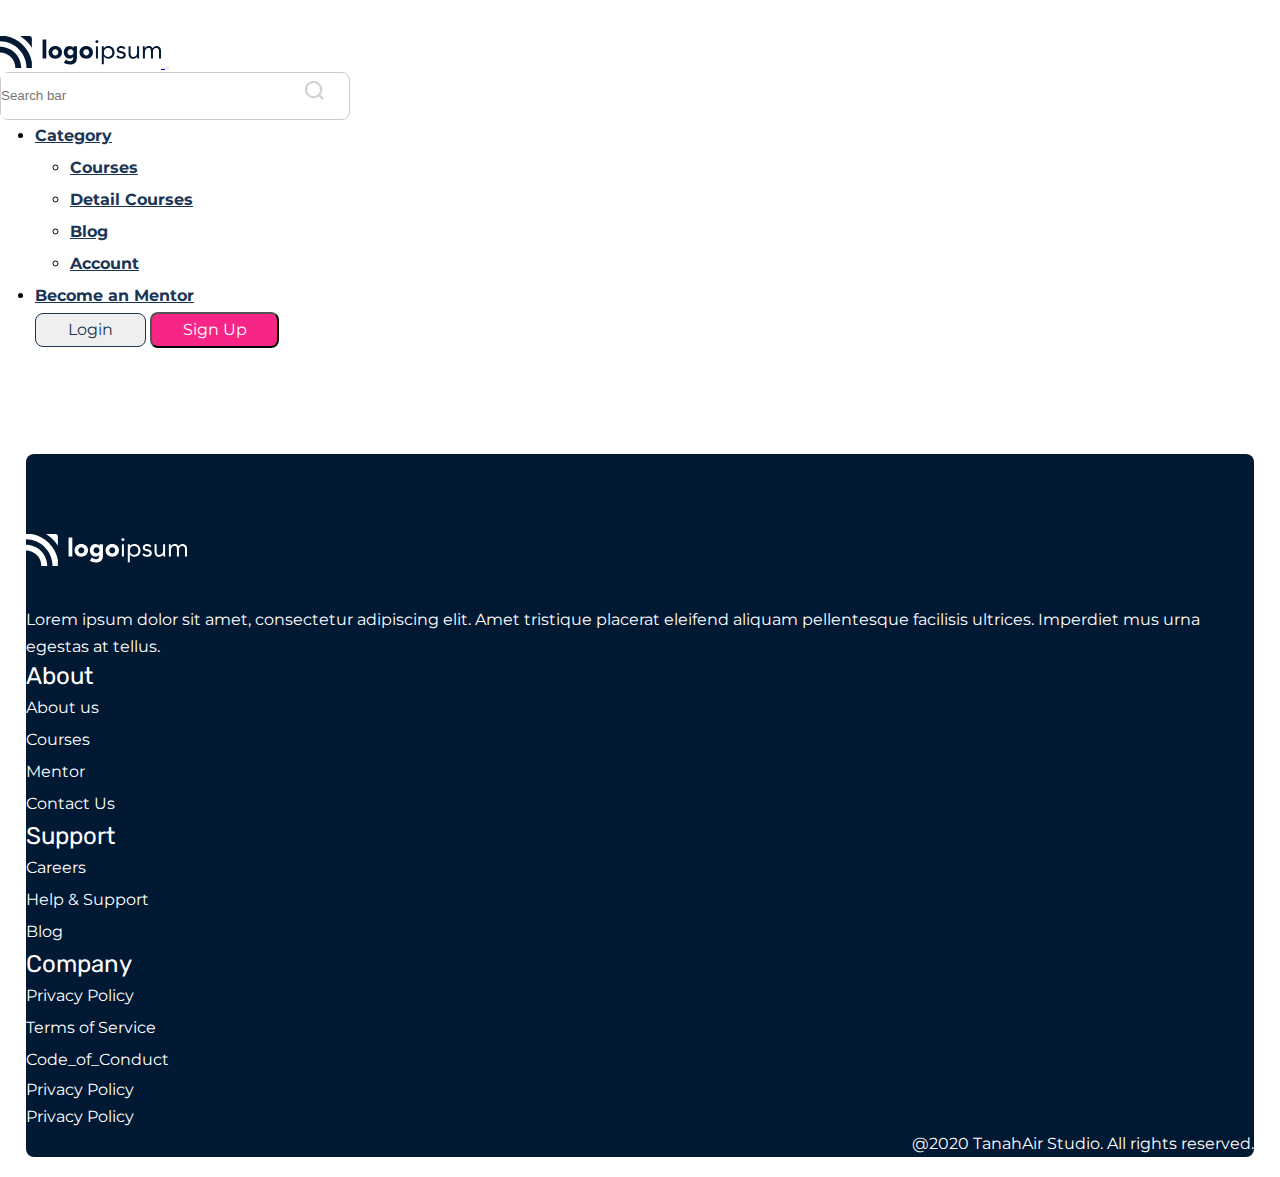
==== pages/account.html @ 5a8a62f0 "qushildi" ====
<!DOCTYPE html>
<html lang="en">
  <head>
    <meta charset="UTF-8" />
    <meta http-equiv="X-UA-Compatible" content="IE=edge" />
    <meta name="viewport" content="width=device-width, initial-scale=1.0" />
    <title>Courses</title>
    <link rel="stylesheet" href="../sass/main.css" />
    <link rel="preconnect" href="https://fonts.googleapis.com" />
    <link rel="preconnect" href="https://fonts.gstatic.com" crossorigin />
    <link
      href="https://fonts.googleapis.com/css2?family=Rubik:wght@300;400;500;600;700;800;900&display=swap"
      rel="stylesheet"
    />

    <link rel="preconnect" href="https://fonts.googleapis.com" />
    <link rel="preconnect" href="https://fonts.gstatic.com" crossorigin />
    <link
      href="https://fonts.googleapis.com/css2?family=Montserrat:wght@100;200;300;400;500;600;700;800;900&family=Poppins:wght@100;200;300;400;500;600;700;800;900&family=Rubik:wght@300;400;500;600;700;800;900&display=swap"
      rel="stylesheet"
    />

    <link
      href="https://cdn.jsdelivr.net/npm/bootstrap@5.0.2/dist/css/bootstrap.min.css"
      rel="stylesheet"
      integrity="sha384-EVSTQN3/azprG1Anm3QDgpJLIm9Nao0Yz1ztcQTwFspd3yD65VohhpuuCOmLASjC"
      crossorigin="anonymous"
    />
  </head>
  <body>
    <header class="header fixed-top">
      <nav class="navbar navbar-expand-lg navbar-light bg-light nav">
        <div class="container">
          <a class="navbar-brand" href="../index.html">
            <img src="../images/Logo.svg" alt="" />
          </a>
          <button
            class="navbar-toggler"
            type="button"
            data-bs-toggle="collapse"
            data-bs-target="#navbarSupportedContent"
            aria-controls="navbarSupportedContent"
            aria-expanded="false"
            aria-label="Toggle navigation"
          >
            <span class="navbar-toggler-icon"></span>
          </button>

          <div class="collapse navbar-collapse" id="navbarSupportedContent">
            <form class="d-flex">
              <input
                class="form-input"
                type="text"
                placeholder="Search bar"
                aria-label="Search"
              />
              <img src="../images/Search.png" alt="" />
            </form>

            <ul class="navbar-nav mb-lg-0">
              <li class="nav-item active dropdown">
                <a
                  class="nav-link dropdown-toggle"
                  href="#"
                  id="navbarDropdown"
                  role="button"
                  data-bs-toggle="dropdown"
                  aria-expanded="false"
                >
                  Category
                </a>
                <ul class="dropdown-menu" aria-labelledby="navbarDropdown">
                  <li>
                    <a class="dropdown-item" href="./courses.html">Courses</a>
                  </li>
                  <li>
                    <a class="dropdown-item" href="./detailCourses.html"
                      >Detail Courses</a
                    >
                  </li>
                  <li>
                    <a class="dropdown-item" href="./blog.html">Blog</a>
                  </li>
                  <li>
                    <a class="dropdown-item" href="./account.html">Account</a>
                  </li>
                </ul>
              </li>
              <li class="nav-item">
                <a class="nav-link" aria-current="page" href="./courses.html"
                  >Become an Mentor</a
                >
              </li>
              <button class="btn btn-outline login-btn mx-2" type="submit">
                Login
              </button>
              <button class="btn btn-outline sign-btn" type="submit">
                Sign Up
              </button>
            </ul>
          </div>
        </div>
      </nav>
    </header>

    <div class="bg-footer__top">
      <footer class="bg-footer">
        <div class="container">
          <div class="row">
            <div class="col-12 col-md-6 bg-footer__logo">
              <img src="../images/Logo (1).svg" alt="" />
              <p>
                Lorem ipsum dolor sit amet, consectetur adipiscing elit. Amet
                tristique placerat eleifend aliquam pellentesque facilisis
                ultrices. Imperdiet mus urna egestas at tellus.
              </p>
            </div>
            <div class="col-12 col-md-2 bg-footer__ul">
              <ul>
                <li class="pb-3">
                  <a class="bg-footer__1" href="../index.html">About</a>
                </li>
                <li><a href="./detailCourses.html">About us</a></li>
                <li><a href="./courses.html">Courses</a></li>
                <li><a href="./blog.html">Mentor</a></li>
                <li><a href="./account.html">Contact Us</a></li>
              </ul>
            </div>
            <div class="col-12 col-md-2 bg-footer__ul">
              <ul>
                <li class="pb-3">
                  <a class="bg-footer__1" href="../index.html">Support</a>
                </li>
                <li><a href="../index.html">Careers</a></li>
                <li><a href="../index.html">Help & Support</a></li>
                <li><a href="./blog.html">Blog</a></li>
              </ul>
            </div>
            <div class="col-12 col-md-2 bg-footer__ul">
              <ul>
                <li class="pb-3">
                  <a class="bg-footer__1" href="../index.html">Company</a>
                </li>
                <li><a href="../index.html">Privacy Policy</a></li>
                <li><a href="../index.html">Terms of Service</a></li>
                <li><a href="../index.html">Code_of_Conduct</a></li>
              </ul>
            </div>
            <div class="row my-5">
              <div class="col-12 col-md-3 footer-bg__text">Privacy Policy</div>
              <div class="col-12 col-md-3 footer-bg__text">Privacy Policy</div>
              <div class="col-12 col-md-6 footer-bg__text footer-bg__20">
                @2020 TanahAir Studio. All rights reserved.
              </div>
            </div>
          </div>
        </div>
      </footer>
    </div>
    <script
      src="https://cdn.jsdelivr.net/npm/@popperjs/core@2.9.2/dist/umd/popper.min.js"
      integrity="sha384-IQsoLXl5PILFhosVNubq5LC7Qb9DXgDA9i+tQ8Zj3iwWAwPtgFTxbJ8NT4GN1R8p"
      crossorigin="anonymous"
    ></script>
    <script
      src="https://cdn.jsdelivr.net/npm/bootstrap@5.0.2/dist/js/bootstrap.min.js"
      integrity="sha384-cVKIPhGWiC2Al4u+LWgxfKTRIcfu0JTxR+EQDz/bgldoEyl4H0zUF0QKbrJ0EcQF"
      crossorigin="anonymous"
    ></script>
  </body>
</html>
---- sass/main.css ----
* {
  padding: 0;
  margin: 0;
  box-sizing: border-box;
}

html,
body {
  font-family: "Rubik", sans-serif;
  font-family: "Montserrat", sans-serif;
}

header .nav {
  padding: 36px 0 36px 0;
  background: #ffffff !important;
}
header .nav form {
  align-items: center;
  justify-content: center;
  width: 350px;
  height: 48px;
  border: 1px solid #cccccc;
  border-radius: 8px;
  background: #ffffff;
}
header .nav form .form-input {
  width: 300px;
  height: 45px;
  border: none;
  outline: none;
}
header .nav form img {
  width: 19px;
  height: 19px;
}
header .nav ul {
  padding: 0 0 0 35px;
}
header .nav ul li a {
  font-family: "Montserrat";
  font-style: normal;
  font-weight: 700;
  font-size: 16px;
  line-height: 32px;
  color: #1c3554;
}
header .nav ul li a:hover {
  color: #021934;
}
header .nav ul .login-btn {
  width: 111px;
  border: 1px solid #1c3554;
  border-radius: 8px;
  font-family: "Montserrat";
  font-size: 16px;
  line-height: 32px;
  color: #1c3554;
}
header .nav ul .sign-btn {
  width: 129px;
  background: #f72585;
  border-radius: 8px;
  font-family: "Montserrat";
  font-size: 16px;
  line-height: 32px;
  color: #ffffff;
}

.bg-footer__top {
  padding: 70px 0 20px 0;
}
.bg-footer__top .bg-footer {
  padding: 80px 0 0 0;
  max-width: 96%;
  background: #021934;
  border-radius: 8px;
  margin: 0 auto;
}
.bg-footer__top .bg-footer .bg-footer__logo p {
  padding: 36px 0 0 0;
  font-family: "Montserrat";
  font-style: normal;
  font-weight: 400;
  font-size: 16px;
  line-height: 27px;
  color: #ffffff;
}
.bg-footer__top .bg-footer .bg-footer__ul ul {
  list-style-type: none;
}
.bg-footer__top .bg-footer .bg-footer__ul ul li a {
  text-decoration: none;
  font-family: "Montserrat";
  font-size: 16px;
  line-height: 32px;
  color: #ffffff;
}
.bg-footer__top .bg-footer .bg-footer__ul ul li .bg-footer__1 {
  font-family: "Rubik";
  font-style: normal;
  font-weight: 400;
  font-size: 24px;
  line-height: 32px;
  color: #ffffff;
}
.bg-footer__top .bg-footer .footer-bg__text {
  font-family: "Montserrat";
  font-style: normal;
  font-weight: 400;
  font-size: 16px;
  line-height: 27px;
  color: #ffffff;
}
.bg-footer__top .bg-footer .footer-bg__20 {
  text-align: end;
}

.bg-section {
  max-width: 96%;
  margin: 0px 40px;
  background: #021934;
  border-radius: 8px;
}
.bg-section .header-texts .header-text h1 {
  padding: 88px 0 0 0;
  font-family: "Rubik";
  font-style: normal;
  font-weight: 700;
  font-size: 64px;
  line-height: 88px;
  color: #ffffff;
}
.bg-section .header-texts .header-text p {
  padding: 24px 0 0 0;
  font-family: "Montserrat";
  font-style: normal;
  font-weight: 400;
  font-size: 16px;
  line-height: 27px;
  color: #ffffff;
}
.bg-section .header-texts .header-text form {
  padding: 66px 0 0 0;
  align-items: center;
  height: 80px;
  width: 510px;
  border: 1px solid #ffffff;
  padding: 0 0 0 16px;
  border-radius: 8px;
  background-color: #ffffff;
}
.bg-section .header-texts .header-text form img {
  width: 19px;
  height: 19px;
}
.bg-section .header-texts .header-text form input {
  width: 343px;
  height: 75px;
  border: none;
  outline: none;
  padding: 0 0 0 10px;
}
.bg-section .header-texts .header-text form button {
  width: 121px;
  height: 56px;
  background: #f72585;
  border-radius: 8px;
  font-family: "Montserrat";
  font-size: 16px;
  line-height: 32px;
  color: #ffffff;
}
.bg-section .header-texts .header-text .icons {
  max-width: 100%;
  padding: 56px 0 88px 0;
}
.bg-section .header-texts .header-text .icons .clock {
  padding: 0 19px 0 0;
  font-family: "Rubik";
  font-style: normal;
  font-weight: 700;
  font-size: 16px;
  line-height: 24px;
  color: #ffffff;
  align-items: center;
}
.bg-section .header-texts .header-text .icons .user {
  padding: 0 20px 0 0;
  font-family: "Rubik";
  font-style: normal;
  font-weight: 700;
  font-size: 16px;
  line-height: 24px;
  color: #ffffff;
}
.bg-section .header-texts .header-text .icons .video {
  font-family: "Rubik";
  font-style: normal;
  font-weight: 700;
  font-size: 16px;
  line-height: 24px;
  color: #ffffff;
}
.bg-section .header-texts .header-img .header-div_1 {
  position: absolute;
}
.bg-section .header-texts .header-img .header-img_1 {
  width: 670px;
  margin-left: -136px;
}
.bg-section .header-texts .header-img .header-div_2 {
  position: absolute;
}
.bg-section .header-texts .header-img .header-img_2 {
  max-width: 100%;
  margin-top: -585px;
}
.bg-section .header-texts .header-img .header-div_3 {
  position: absolute;
}
.bg-section .header-texts .header-img .header-img_3 {
  max-width: 100%;
  margin-left: 71px;
  margin-top: -972px;
}
.bg-section .header-texts .header-img .header-div_4 {
  position: absolute;
}
.bg-section .header-texts .header-img .header-img_4 {
  max-width: 100%;
  margin-left: 442px;
  margin-top: -504px;
}
.bg-section .header-texts .header-img .header-div_5 {
  position: absolute;
}
.bg-section .header-texts .header-img .header-img_5 {
  max-width: 100%;
  margin-left: 47px;
  margin-top: -204px;
}
.bg-section .header-texts .header-img .header-div_6 {
  position: absolute;
}
.bg-section .header-texts .header-img .header-img_6 {
  max-width: 100%;
  margin-left: 315px;
  margin-top: -61px;
}

.bg-card {
  padding: 88px 0 0 0;
}
.bg-card h1 {
  padding: 0 0 56px 0;
  text-align: center;
  font-family: "Rubik";
  font-style: normal;
  font-weight: 700;
  font-size: 48px;
  line-height: 64px;
  color: #1c3554;
}
.bg-card .btn-all {
  padding: 0 0 32px 0;
  text-align: center;
}
.bg-card .btn-all .btn-all-1 {
  font-family: "Montserrat";
  font-size: 16px;
  line-height: 32px;
  width: 167px;
  height: 48px;
  color: #ffffff;
  background: #f72585;
  border-radius: 8px;
}
.bg-card .btn-all .btn-all-2 {
  font-family: "Montserrat";
  font-size: 16px;
  line-height: 32px;
  width: 167px;
  height: 48px;
  color: #222;
}
.bg-card .btn-all .btn-all-2:hover {
  color: #ffffff;
  background: #f72585;
  border-radius: 8px;
  transition: 2s;
}
.bg-card .cards {
  padding: 40px 0 0 0;
}
.bg-card .cards .card {
  width: 280px;
  margin-left: 2px;
  border: none;
  transition: 1.5s;
}
.bg-card .cards .card:hover {
  box-shadow: rgba(0, 0, 0, 0.15) 1.95px 1.95px 2.6px;
}
.bg-card .cards .card img {
  margin-top: 10px;
}
.bg-card .cards .card .btn-card {
  display: flex;
  justify-content: center;
}
.bg-card .cards .card .cards-title h6 {
  font-family: "Rubik";
  font-style: normal;
  font-weight: 500;
  font-size: 16px;
  line-height: 24px;
  color: #1c3554;
}
.bg-card .cards .card .cards-title b {
  font-family: "Montserrat";
  font-size: 12px;
  line-height: 24px;
  color: #f72585;
}
.bg-card .cards .card .cards-title .card-icons img {
  padding: 0 4px 0 0;
}
.bg-card .cards .card .cards-title .card-icons b {
  padding: 10px 0 0 10px;
  font-family: "Montserrat";
  font-size: 14px;
  line-height: 24px;
  color: #808080;
}
.bg-card .cards .card .cards-title .card-del del {
  font-family: "Montserrat";
  font-style: normal;
  font-weight: 400;
  font-size: 16px;
  line-height: 27px;
  color: #cccccc;
}
.bg-card .cards .card .cards-title .card-del h3 {
  font-family: "Rubik";
  font-style: normal;
  font-weight: 500;
  font-size: 24px;
  line-height: 32px;
  color: #1c3554;
  padding: 8px 0 0 8px;
}
.bg-card .btn-more {
  margin: 0 auto;
  width: 280px;
  background: #f72585;
  border-radius: 8px;
  font-family: "Montserrat";
  font-size: 16px;
  line-height: 32px;
  color: #ffffff;
}

.categories h1 {
  padding: 160px 0 56px 0;
  font-family: "Rubik";
  font-style: normal;
  font-weight: 700;
  font-size: 48px;
  line-height: 64px;
  color: #1c3554;
}
.categories .categories-top {
  padding: 0 16px 16px 0;
}
.categories .categories-top .categories-art {
  height: 350px;
  background: #000000;
  opacity: 0.5;
  border-radius: 8px;
  text-align: center;
  padding: 278px 0 0 0;
  font-family: "Rubik";
  font-style: normal;
  font-weight: 500;
  font-size: 24px;
  line-height: 32px;
  color: #ffffff;
}

.section-icons {
  padding: 150px 0 0 0;
}
.section-icons .section-img img {
  width: 100%;
}
.section-icons .section-icon__texts {
  padding: 10px 0 0 0;
}
.section-icons .section-icon__texts .section-icon__text {
  font-family: "Rubik";
  font-style: normal;
  font-weight: 700;
  font-size: 32px;
  line-height: 48px;
  color: #1c3554;
  text-transform: capitalize;
  text-align: center;
}
.section-icons .section-icon__texts .section-icon__p {
  font-family: "Rubik";
  font-style: normal;
  font-weight: 400;
  font-size: 24px;
  line-height: 32px;
  color: #1c3554;
  text-align: center;
}
.section-icons .section-img1 {
  padding: 10px 0 0 0;
}
.section-icons .section-img1 img {
  width: 100%;
}
.section-icons .section-icon__texts1 {
  padding: 17px 0 0 0;
}
.section-icons .section-icon__texts1 .section-icon__text1 {
  font-family: "Rubik";
  font-style: normal;
  font-weight: 700;
  font-size: 32px;
  line-height: 48px;
  color: #1c3554;
  text-transform: capitalize;
  text-align: center;
}
.section-icons .section-icon__texts1 .section-icon__p1 {
  padding: 1px 0 0 0;
  font-family: "Rubik";
  font-style: normal;
  font-weight: 400;
  font-size: 24px;
  line-height: 32px;
  color: #1c3554;
  text-align: center;
}
.section-icons .section-imgs {
  display: flex;
  justify-content: end;
}

.section-back .section-bg {
  height: 657px;
  background: #cccccc;
  border-radius: 8px;
}
.section-back .section-becom {
  padding: 0 0 0 56px;
}
.section-back .section-becom h1 {
  font-family: "Rubik";
  font-style: normal;
  font-weight: 700;
  font-size: 48px;
  line-height: 64px;
  color: #1c3554;
}
.section-back .section-becom p {
  font-family: "Rubik";
  font-style: normal;
  font-weight: 400;
  font-size: 16px;
  line-height: 27px;
  color: #808080;
}
.section-back .section-becom .section-btn {
  padding: 16px 40px;
  background: #f72585;
  border-radius: 8px;
  font-family: "Montserrat";
  font-size: 16px;
  line-height: 32px;
  color: #ffffff;
}

.corusel {
  padding: 160px 0 0 0;
}
.corusel .corusel-img {
  padding: 0 0 0 40px;
}
.corusel .corusel-img .corusel-acc {
  position: absolute;
  margin-top: -143px;
  margin-left: -30px;
}
.corusel .carousel-texts {
  padding: 70px 0 0 48px;
}
.corusel .carousel-texts .carousel-p {
  font-family: "Rubik";
  font-style: normal;
  font-weight: 400;
  font-size: 32px;
  line-height: 48px;
  color: #1c3554;
}
.corusel .carousel-texts h6 {
  font-family: "Rubik";
  font-style: normal;
  font-weight: 500;
  font-size: 24px;
  line-height: 32px;
  color: #1c3554;
}
.corusel .carousel-texts .carousel-p__little {
  font-family: "Montserrat";
  font-size: 14px;
  line-height: 24px;
  color: #808080;
}

.section-icons h1 {
  font-family: "Rubik";
  font-style: normal;
  font-weight: 700;
  font-size: 48px;
  line-height: 64px;
  color: #1c3554;
  text-align: center;
}
.section-icons .section-icons__grid {
  padding: 71px 0 0 0;
}

.section-bottom {
  padding: 100px 0 0 0;
}
.section-bottom h1 {
  padding: 0 0 46px 0;
  font-family: "Rubik";
  font-style: normal;
  font-weight: 700;
  font-size: 48px;
  line-height: 64px;
  color: #1c3554;
}
.section-bottom .section-bottom__img {
  width: 350px;
  border: none;
  margin-left: 20px;
}
.section-bottom .section-bottom__img:hover {
  transition: 1.5s;
  box-shadow: 10px 10px 10px 2px rgba(100, 100, 111, 0.2);
}
.section-bottom .section-bottom__img img {
  width: 94%;
  padding: 8px 0 0 0;
  margin: 0 auto;
}
.section-bottom .section-bottom__img .section-bottom__texts span {
  font-family: "Montserrat";
  font-style: normal;
  font-weight: 400;
  font-size: 14px;
  line-height: 24px;
  color: #808080;
}
.section-bottom .section-bottom__img .section-bottom__texts h5 {
  font-family: "Rubik";
  font-style: normal;
  font-weight: 700;
  font-size: 24px;
  line-height: 32px;
  color: #1c3554;
}
.section-bottom .section-bottom__img .section-bottom__texts p {
  font-family: "Montserrat";
  font-style: normal;
  font-weight: 400;
  font-size: 16px;
  line-height: 27px;
  color: #808080;
}
.section-bottom .section-bottom__img .section-bottom__texts a {
  font-family: "Montserrat";
  font-size: 16px;
  line-height: 32px;
  border: none;
  background: #ffffff;
  color: #f72585;
}

.section-home__page {
  padding: 100px 0 0 0;
}
.section-home__page .section-home {
  padding: 16px 0 0 0;
}
.section-home__page .section-home .section-home__p {
  padding: 15px 12px 0 0;
  font-family: "Montserrat";
  font-size: 16px;
  line-height: 32px;
  color: #808080;
}
.section-home__page .section-home .section-home__text {
  padding: 15px 0 0 12px;
  font-family: "Montserrat";
  font-size: 16px;
  line-height: 32px;
}

.section-programming h1 {
  font-family: "Rubik";
  font-style: normal;
  font-weight: 700;
  font-size: 64px;
  line-height: 88px;
  color: #1c3554;
}
.section-programming .section-home__texts {
  width: 712px;
  height: 54px;
  font-family: "Montserrat";
  font-style: normal;
  font-weight: 400;
  font-size: 16px;
  line-height: 27px;
  color: #808080;
}
.section-programming h6 {
  font-family: "Rubik";
  font-style: normal;
  font-weight: 700;
  font-size: 32px;
  line-height: 48px;
  color: #1c3554;
}
.section-programming .cards {
  padding: 40px 0 0 0;
}
.section-programming .cards .card {
  width: 280px;
  margin-left: 2px;
  border: none;
  transition: 1.5s;
}
.section-programming .cards .card:hover {
  box-shadow: rgba(0, 0, 0, 0.15) 1.95px 1.95px 2.6px;
}
.section-programming .cards .card img {
  margin-top: 10px;
}
.section-programming .cards .card .btn-card {
  display: flex;
  justify-content: center;
}
.section-programming .cards .card .cards-title h6 {
  font-family: "Rubik";
  font-style: normal;
  font-weight: 500;
  font-size: 16px;
  line-height: 24px;
  color: #1c3554;
}
.section-programming .cards .card .cards-title b {
  font-family: "Montserrat";
  font-size: 12px;
  line-height: 24px;
  color: #f72585;
}
.section-programming .cards .card .cards-title .card-icons img {
  padding: 0 4px 0 0;
}
.section-programming .cards .card .cards-title .card-icons b {
  padding: 10px 0 0 10px;
  font-family: "Montserrat";
  font-size: 14px;
  line-height: 24px;
  color: #808080;
}
.section-programming .cards .card .cards-title .card-del del {
  font-family: "Montserrat";
  font-style: normal;
  font-weight: 400;
  font-size: 16px;
  line-height: 27px;
  color: #cccccc;
}
.section-programming .cards .card .cards-title .card-del h3 {
  font-family: "Rubik";
  font-style: normal;
  font-weight: 500;
  font-size: 24px;
  line-height: 32px;
  color: #1c3554;
  padding: 8px 0 0 8px;
}

.section-top_programming .section-top__text h2 {
  font-family: "Rubik";
  font-style: normal;
  font-weight: 700;
  font-size: 48px;
  line-height: 64px;
  color: #1c3554;
}
.section-top_programming .section-top__text button {
  width: 258px;
  background: #f72585;
  border-radius: 8px;
  font-family: "Montserrat";
  font-style: normal;
  font-weight: 700;
  font-size: 16px;
  line-height: 32px;
  color: #ffffff;
}
.section-top_programming .categories-top {
  padding: 0 16px 16px 0;
}
.section-top_programming .categories-top .categories-art {
  height: 350px;
  background: #000000;
  opacity: 0.5;
  border-radius: 8px;
  text-align: center;
  padding: 278px 0 0 0;
  font-family: "Rubik";
  font-style: normal;
  font-weight: 500;
  font-size: 24px;
  line-height: 32px;
  color: #ffffff;
}

.bottom-carusels h1 {
  font-family: "Rubik";
  font-style: normal;
  font-weight: 700;
  font-size: 48px;
  line-height: 64px;
  color: #1c3554;
}
.bottom-carusels .bottom-section {
  padding: 16px 40px;
  background: #fff5f9;
  border-radius: 8px;
  font-family: "Montserrat";
  font-size: 16px;
  line-height: 32px;
  color: #f72585;
}
.bottom-carusels .bottom-section2 {
  width: 224px;
  height: 64px;
  background: #f72585;
  border-radius: 8px;
  font-family: "Montserrat";
  font-size: 16px;
  line-height: 32px;
  color: #ffffff;
}

.bottom-carusels__card .cards {
  padding: 40px 0 0 0;
}
.bottom-carusels__card .cards .class-carusel {
  font-family: "Rubik";
  font-style: normal;
  font-weight: 700;
  font-size: 24px;
  line-height: 32px;
  color: #1c3554;
}
.bottom-carusels__card .cards .label div img {
  margin-top: -1px;
}
.bottom-carusels__card .cards .label div b {
  padding: 2px 4px 0 4px;
  font-family: "Montserrat";
  font-size: 14px;
  line-height: 24px;
  color: #1c3554;
}
.bottom-carusels__card .cards .label div span {
  padding: 2px 0 0 0;
  font-family: "Montserrat";
  font-size: 14px;
  line-height: 24px;
  color: #808080;
}
.bottom-carusels__card .cards .card {
  width: 280px;
  margin-left: 2px;
  border: none;
  transition: 1.5s;
}
.bottom-carusels__card .cards .card:hover {
  box-shadow: rgba(0, 0, 0, 0.15) 1.95px 1.95px 2.6px;
}
.bottom-carusels__card .cards .card img {
  margin-top: 10px;
}
.bottom-carusels__card .cards .card .btn-card {
  display: flex;
  justify-content: center;
}
.bottom-carusels__card .cards .card .cards-title h6 {
  font-family: "Rubik";
  font-style: normal;
  font-weight: 500;
  font-size: 16px;
  line-height: 24px;
  color: #1c3554;
}
.bottom-carusels__card .cards .card .cards-title b {
  font-family: "Montserrat";
  font-size: 12px;
  line-height: 24px;
  color: #f72585;
}
.bottom-carusels__card .cards .card .cards-title .card-icons img {
  padding: 0 4px 0 0;
}
.bottom-carusels__card .cards .card .cards-title .card-icons b {
  padding: 10px 0 0 10px;
  font-family: "Montserrat";
  font-size: 14px;
  line-height: 24px;
  color: #808080;
}
.bottom-carusels__card .cards .card .cards-title .card-del del {
  font-family: "Montserrat";
  font-style: normal;
  font-weight: 400;
  font-size: 16px;
  line-height: 27px;
  color: #cccccc;
}
.bottom-carusels__card .cards .card .cards-title .card-del h3 {
  font-family: "Rubik";
  font-style: normal;
  font-weight: 500;
  font-size: 24px;
  line-height: 32px;
  color: #1c3554;
  padding: 8px 0 0 8px;
}/*# sourceMappingURL=main.css.map */
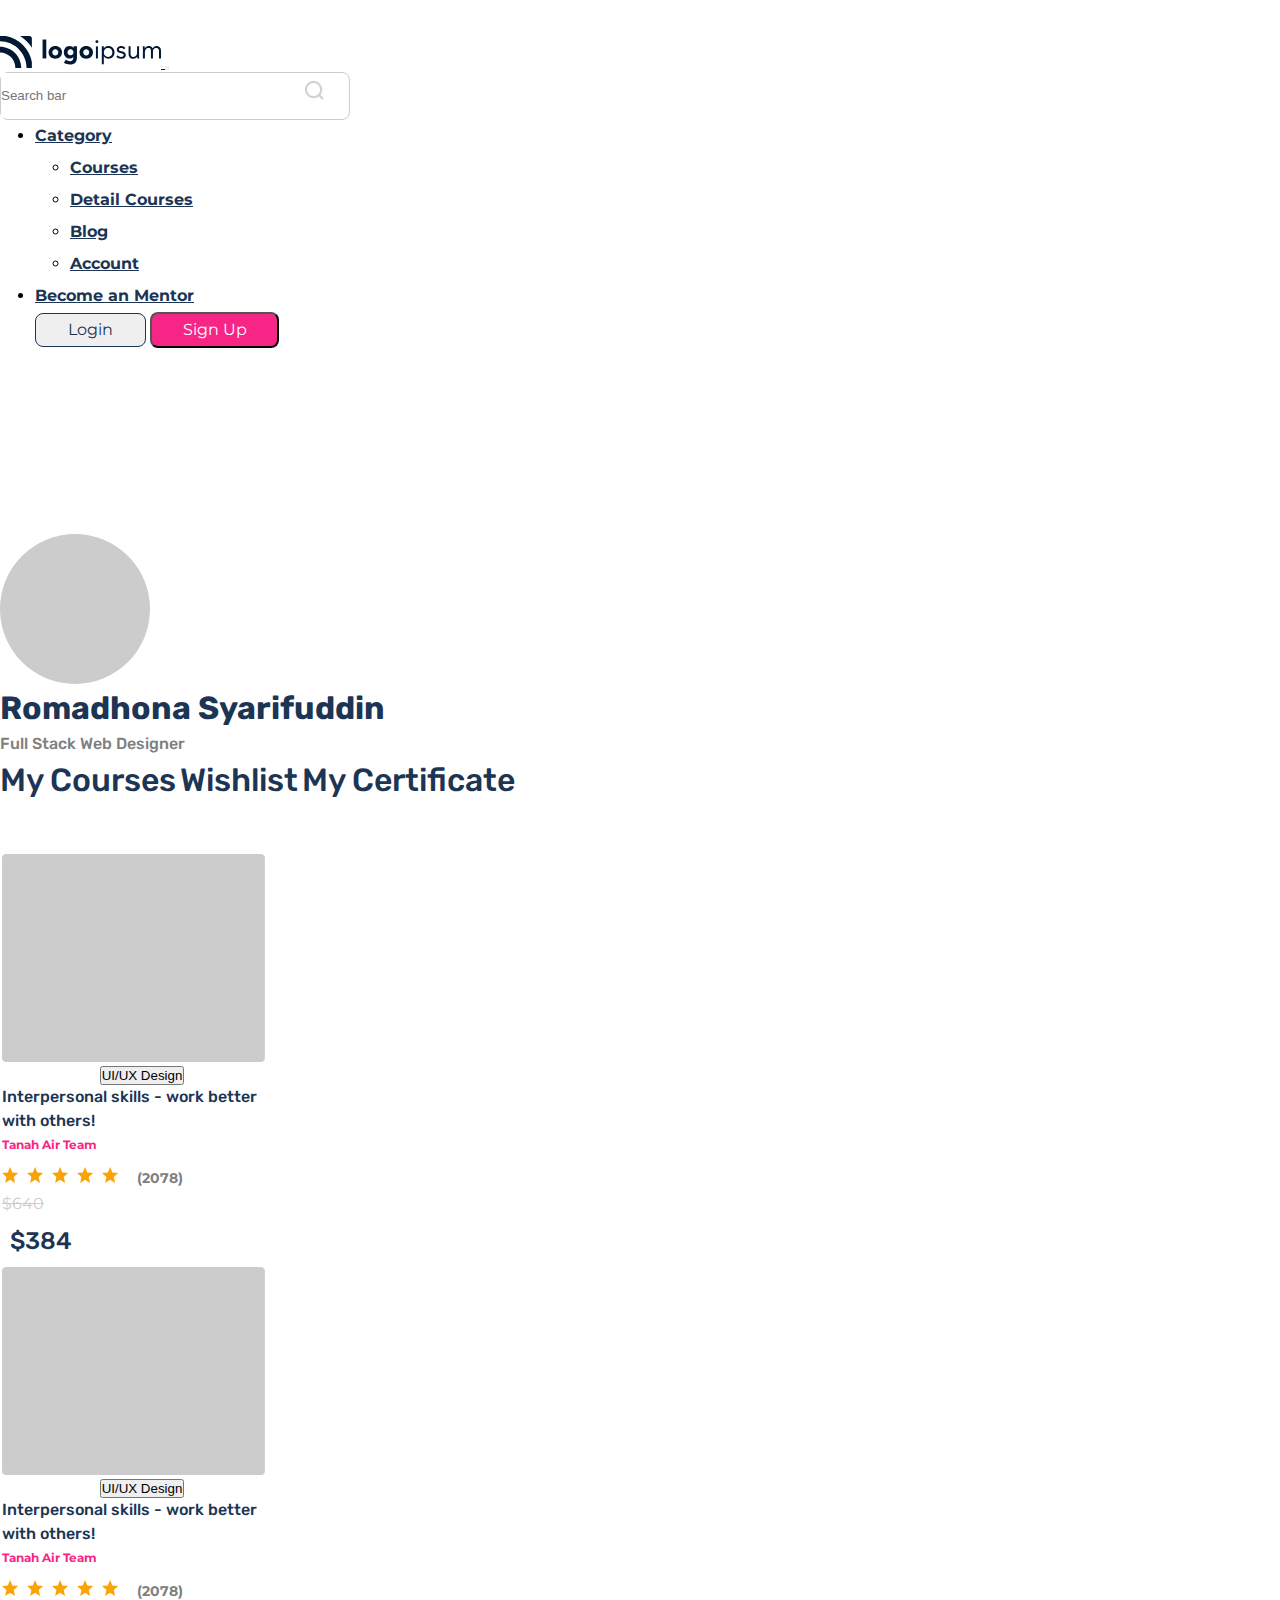
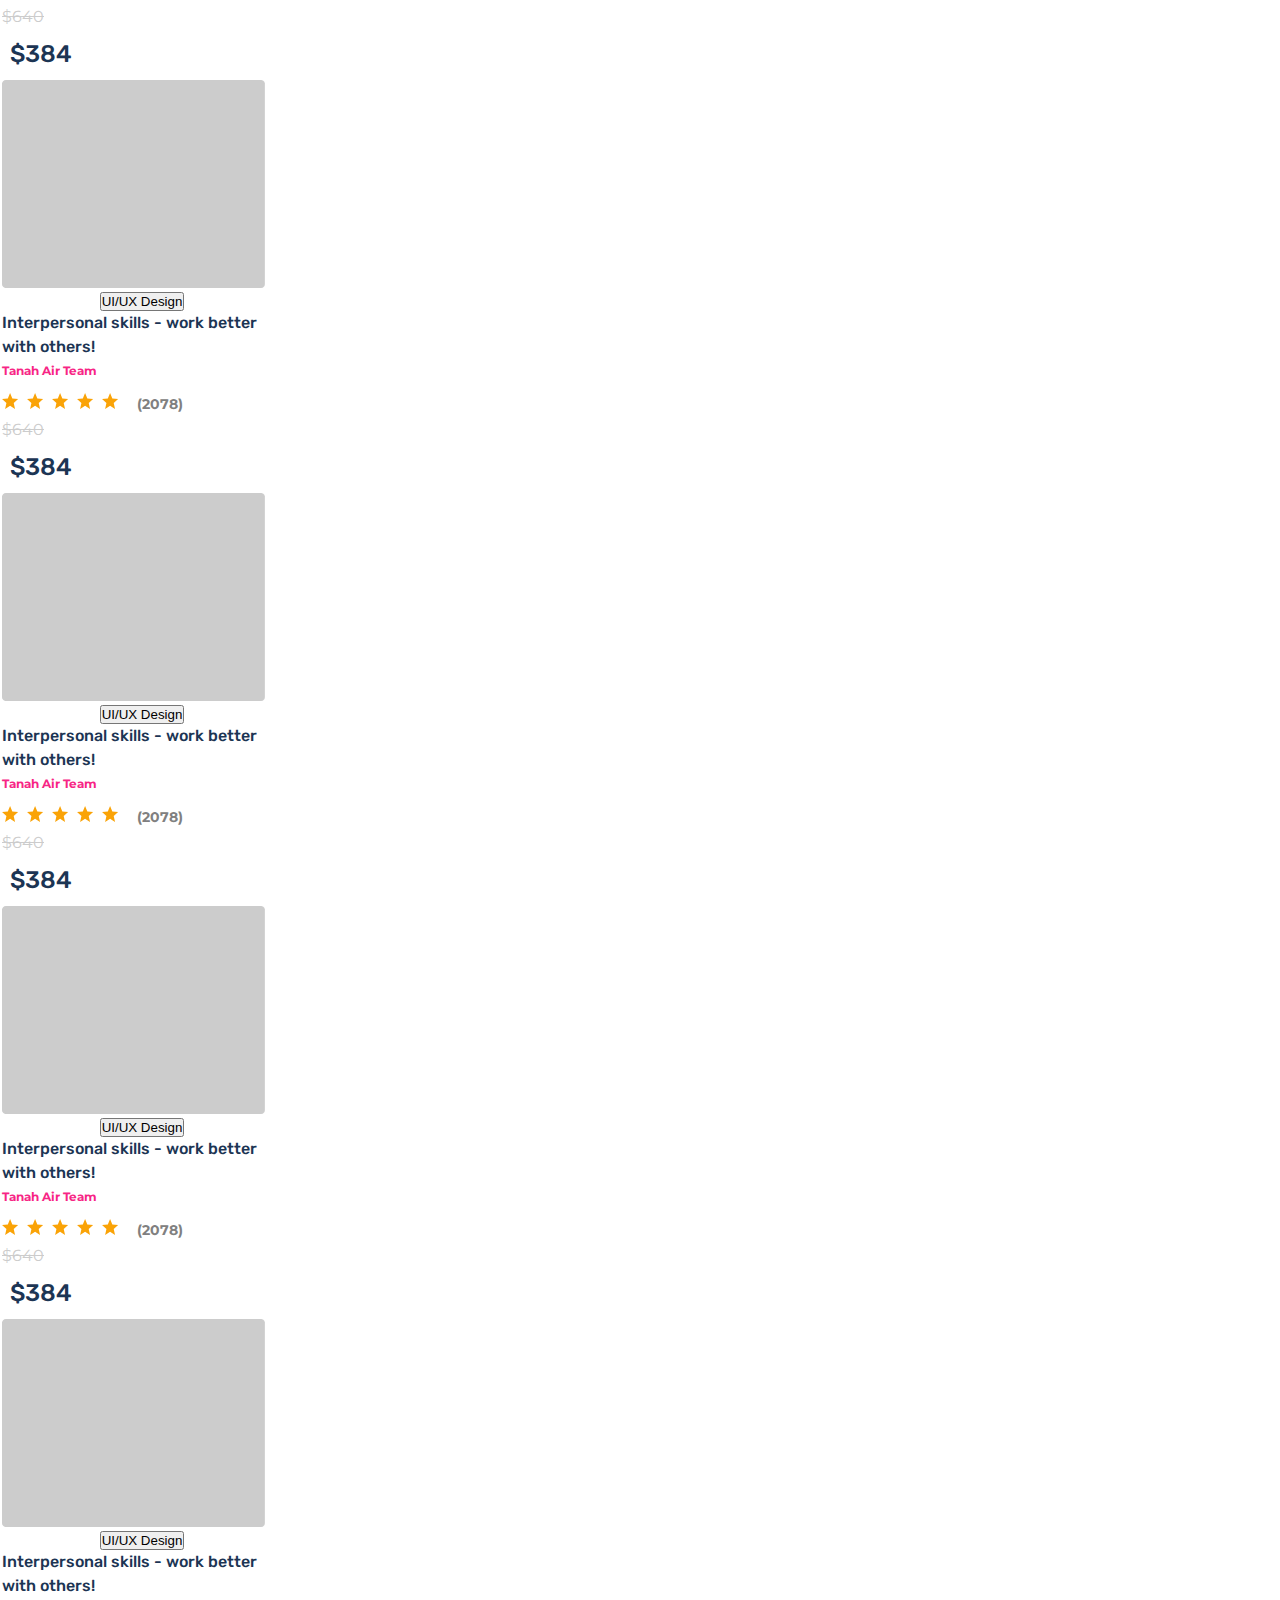
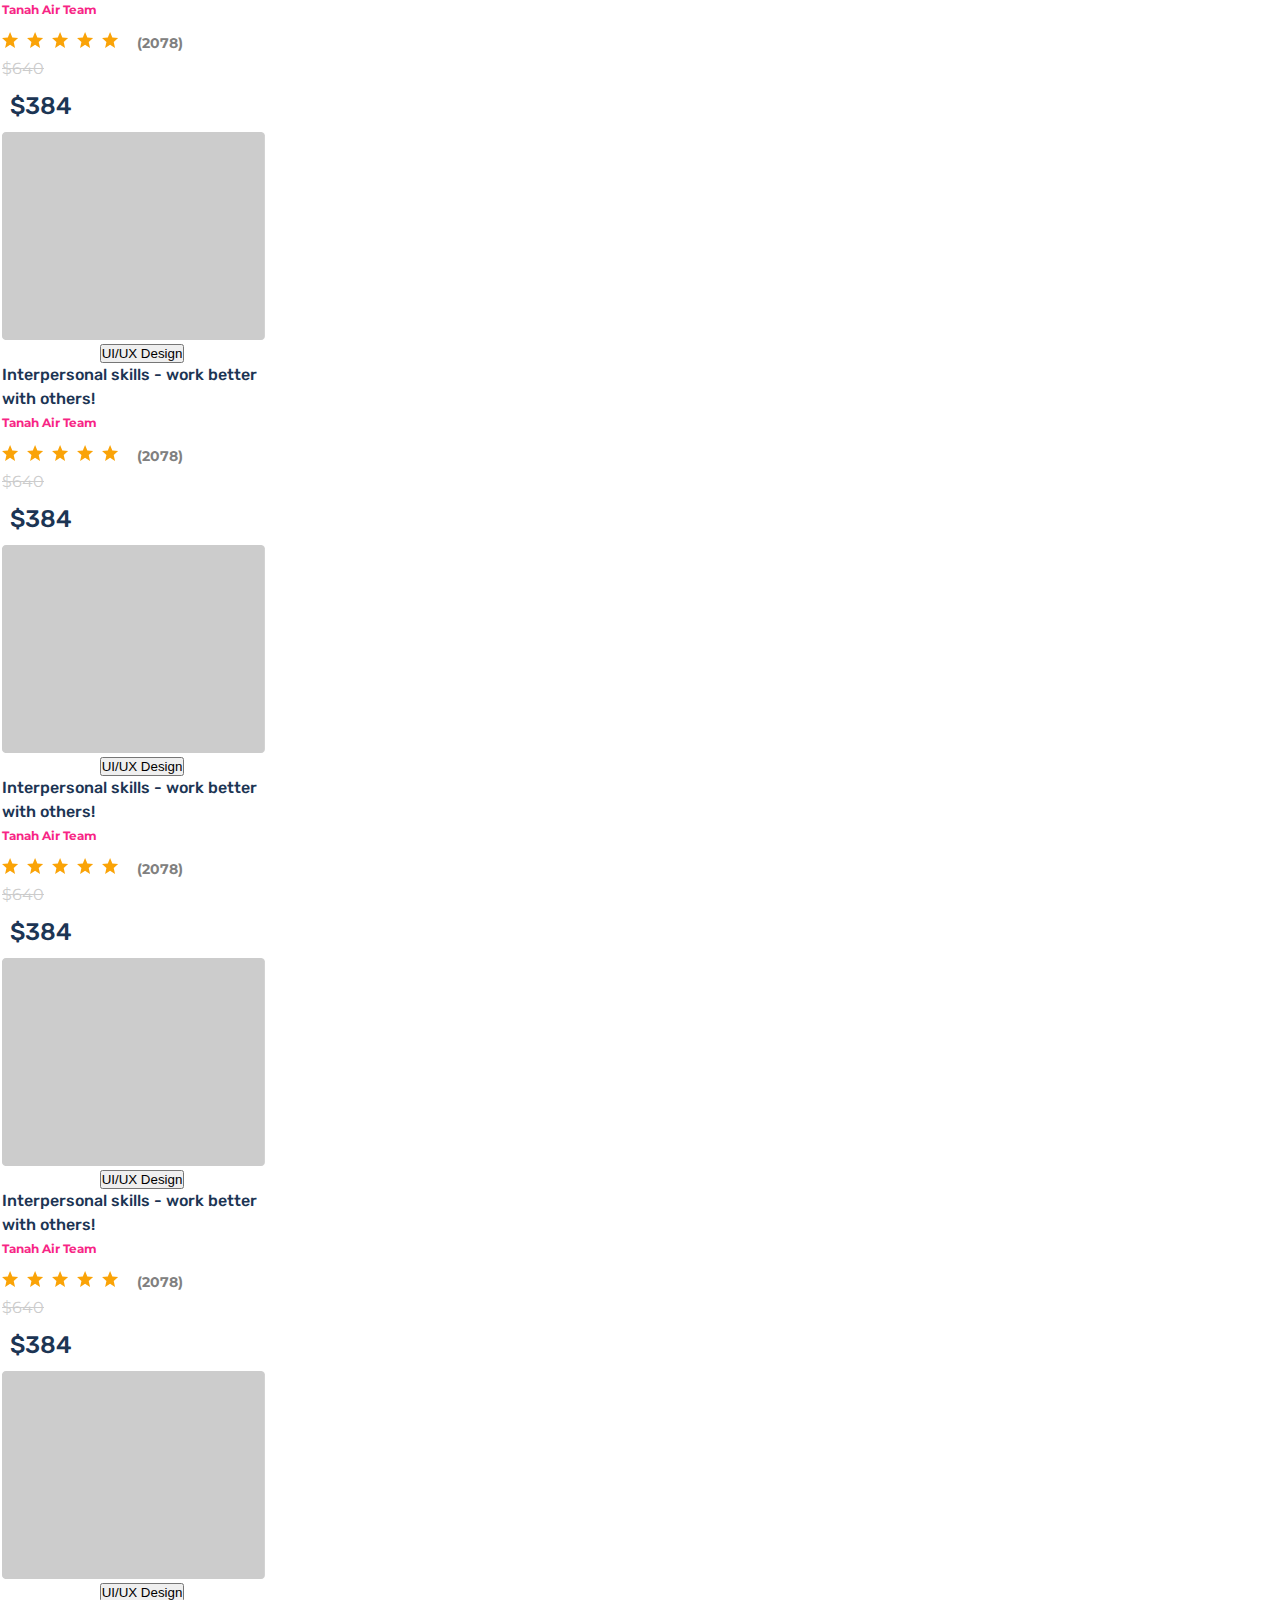
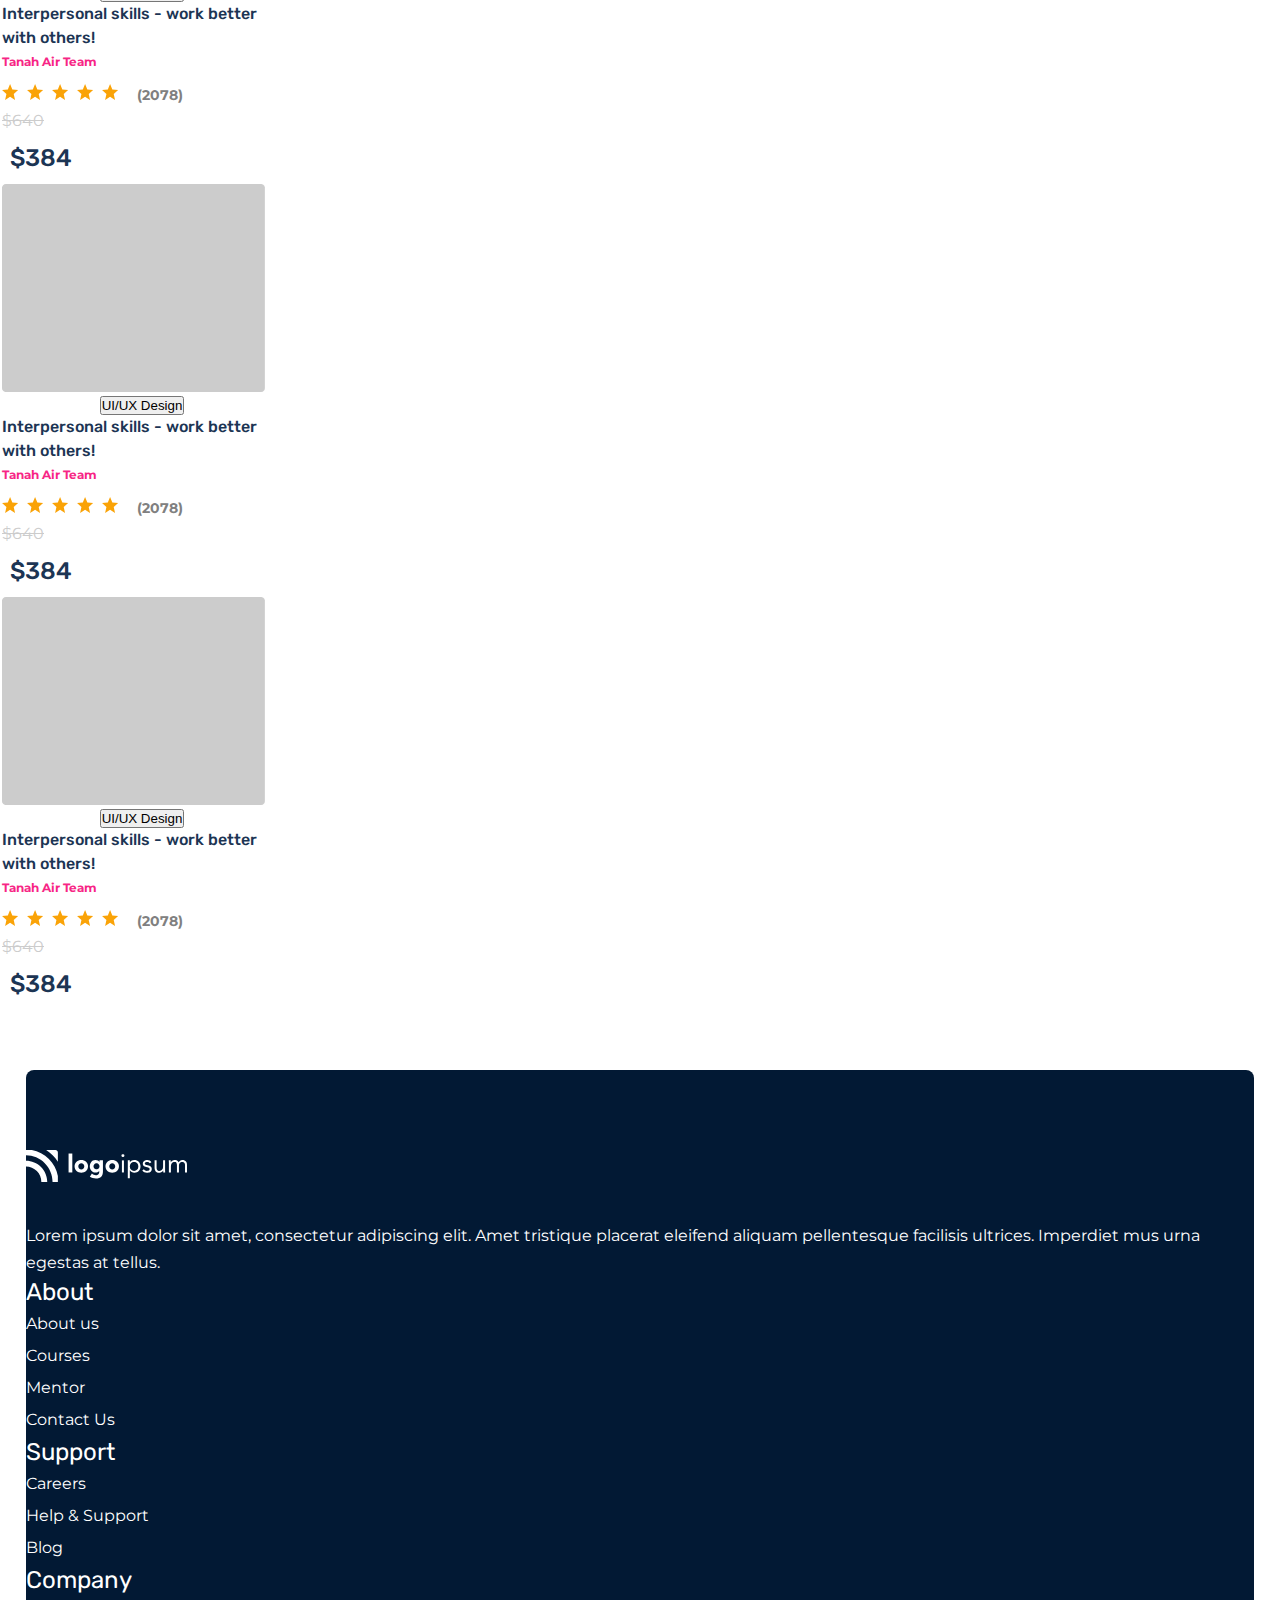
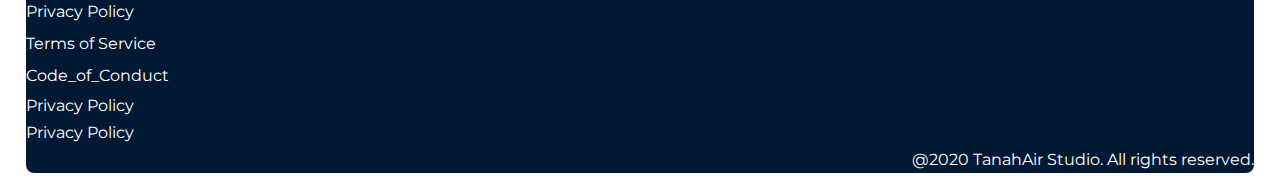
==== commit 3819183a: "hi" ====
--- a/pages/account.html
+++ b/pages/account.html
@@ -103,6 +103,365 @@
       </nav>
     </header>
 
+    <div class="container">
+      <div class="d-flex align-items-center accont">
+        <div class="account-kv"></div>
+        <div class="account-texts">
+          <h6 class="mx-4">Romadhona Syarifuddin</h6>
+          <p class="mx-4">Full Stack Web Designer</p>
+        </div>
+      </div>
+    </div>
+
+    <div class="container">
+      <div class="d-flex justify-content-center account-link">
+        <a class="mx-5" href="#">My Courses</a>
+        <a class="mx-5" href="#">Wishlist</a>
+        <a class="mx-5" href="#">My Certificate</a>
+      </div>
+    </div>
+
+    <div class="container">
+      <div class="row cards mb-5">
+        <div class="col-12 col-md-3 my-2 card">
+          <div class="card-img">
+            <img
+              src="../images/Image Placeholder.png"
+              class="card-img-top"
+              alt="..."
+            />
+          </div>
+          <div class="btn-card">
+            <button class="btn btn-primary w-50 btn-cards">UI/UX Design</button>
+          </div>
+          <div class="card-body cards-title">
+            <h6>Interpersonal skills - work better with others!</h6>
+            <b>Tanah Air Team</b>
+            <div class="card-icons d-flex">
+              <img src="../images/1 (1).svg" alt="" />
+              <img src="../images/1 (1).svg" alt="" />
+              <img src="../images/1 (1).svg" alt="" />
+              <img src="../images/1 (1).svg" alt="" />
+              <img src="../images/1 (1).svg" alt="" />
+              <b>(2078)</b>
+            </div>
+            <div class="card-del d-flex align-items-center">
+              <del>$640</del>
+              <h3>$384</h3>
+            </div>
+          </div>
+        </div>
+        <div class="col-12 col-md-3 my-2 card">
+          <div class="card-img">
+            <img
+              src="../images/Image Placeholder.png"
+              class="card-img-top"
+              alt="..."
+            />
+          </div>
+          <div class="btn-card">
+            <button class="btn btn-primary w-50 btn-cards">UI/UX Design</button>
+          </div>
+          <div class="card-body cards-title">
+            <h6>Interpersonal skills - work better with others!</h6>
+            <b>Tanah Air Team</b>
+            <div class="card-icons d-flex">
+              <img src="../images/1 (1).svg" alt="" />
+              <img src="../images/1 (1).svg" alt="" />
+              <img src="../images/1 (1).svg" alt="" />
+              <img src="../images/1 (1).svg" alt="" />
+              <img src="../images/1 (1).svg" alt="" />
+              <b>(2078)</b>
+            </div>
+            <div class="card-del d-flex align-items-center">
+              <del>$640</del>
+              <h3>$384</h3>
+            </div>
+          </div>
+        </div>
+        <div class="col-12 col-md-3 my-2 card">
+          <div class="card-img">
+            <img
+              src="../images/Image Placeholder.png"
+              class="card-img-top"
+              alt="..."
+            />
+          </div>
+          <div class="btn-card">
+            <button class="btn btn-primary w-50 btn-cards">UI/UX Design</button>
+          </div>
+          <div class="card-body cards-title">
+            <h6>Interpersonal skills - work better with others!</h6>
+            <b>Tanah Air Team</b>
+            <div class="card-icons d-flex">
+              <img src="../images/1 (1).svg" alt="" />
+              <img src="../images/1 (1).svg" alt="" />
+              <img src="../images/1 (1).svg" alt="" />
+              <img src="../images/1 (1).svg" alt="" />
+              <img src="../images/1 (1).svg" alt="" />
+              <b>(2078)</b>
+            </div>
+            <div class="card-del d-flex align-items-center">
+              <del>$640</del>
+              <h3>$384</h3>
+            </div>
+          </div>
+        </div>
+        <div class="col-12 col-md-3 my-2 card">
+          <div class="card-img">
+            <img
+              src="../images/Image Placeholder.png"
+              class="card-img-top"
+              alt="..."
+            />
+          </div>
+          <div class="btn-card">
+            <button class="btn btn-primary w-50 btn-cards">UI/UX Design</button>
+          </div>
+          <div class="card-body cards-title">
+            <h6>Interpersonal skills - work better with others!</h6>
+            <b>Tanah Air Team</b>
+            <div class="card-icons d-flex">
+              <img src="../images/1 (1).svg" alt="" />
+              <img src="../images/1 (1).svg" alt="" />
+              <img src="../images/1 (1).svg" alt="" />
+              <img src="../images/1 (1).svg" alt="" />
+              <img src="../images/1 (1).svg" alt="" />
+              <b>(2078)</b>
+            </div>
+            <div class="card-del d-flex align-items-center">
+              <del>$640</del>
+              <h3>$384</h3>
+            </div>
+          </div>
+        </div>
+        <div class="col-12 col-md-3 my-2 card">
+          <div class="card-img">
+            <img
+              src="../images/Image Placeholder.png"
+              class="card-img-top"
+              alt="..."
+            />
+          </div>
+          <div class="btn-card">
+            <button class="btn btn-primary w-50 btn-cards">UI/UX Design</button>
+          </div>
+          <div class="card-body cards-title">
+            <h6>Interpersonal skills - work better with others!</h6>
+            <b>Tanah Air Team</b>
+            <div class="card-icons d-flex">
+              <img src="../images/1 (1).svg" alt="" />
+              <img src="../images/1 (1).svg" alt="" />
+              <img src="../images/1 (1).svg" alt="" />
+              <img src="../images/1 (1).svg" alt="" />
+              <img src="../images/1 (1).svg" alt="" />
+              <b>(2078)</b>
+            </div>
+            <div class="card-del d-flex align-items-center">
+              <del>$640</del>
+              <h3>$384</h3>
+            </div>
+          </div>
+        </div>
+        <div class="col-12 col-md-3 my-2 card">
+          <div class="card-img">
+            <img
+              src="../images/Image Placeholder.png"
+              class="card-img-top"
+              alt="..."
+            />
+          </div>
+          <div class="btn-card">
+            <button class="btn btn-primary w-50 btn-cards">UI/UX Design</button>
+          </div>
+          <div class="card-body cards-title">
+            <h6>Interpersonal skills - work better with others!</h6>
+            <b>Tanah Air Team</b>
+            <div class="card-icons d-flex">
+              <img src="../images/1 (1).svg" alt="" />
+              <img src="../images/1 (1).svg" alt="" />
+              <img src="../images/1 (1).svg" alt="" />
+              <img src="../images/1 (1).svg" alt="" />
+              <img src="../images/1 (1).svg" alt="" />
+              <b>(2078)</b>
+            </div>
+            <div class="card-del d-flex align-items-center">
+              <del>$640</del>
+              <h3>$384</h3>
+            </div>
+          </div>
+        </div>
+        <div class="col-12 col-md-3 my-2 card">
+          <div class="card-img">
+            <img
+              src="../images/Image Placeholder.png"
+              class="card-img-top"
+              alt="..."
+            />
+          </div>
+          <div class="btn-card">
+            <button class="btn btn-primary w-50 btn-cards">UI/UX Design</button>
+          </div>
+          <div class="card-body cards-title">
+            <h6>Interpersonal skills - work better with others!</h6>
+            <b>Tanah Air Team</b>
+            <div class="card-icons d-flex">
+              <img src="../images/1 (1).svg" alt="" />
+              <img src="../images/1 (1).svg" alt="" />
+              <img src="../images/1 (1).svg" alt="" />
+              <img src="../images/1 (1).svg" alt="" />
+              <img src="../images/1 (1).svg" alt="" />
+              <b>(2078)</b>
+            </div>
+            <div class="card-del d-flex align-items-center">
+              <del>$640</del>
+              <h3>$384</h3>
+            </div>
+          </div>
+        </div>
+        <div class="col-12 col-md-3 my-2 card">
+          <div class="card-img">
+            <img
+              src="../images/Image Placeholder.png"
+              class="card-img-top"
+              alt="..."
+            />
+          </div>
+          <div class="btn-card">
+            <button class="btn btn-primary w-50 btn-cards">UI/UX Design</button>
+          </div>
+          <div class="card-body cards-title">
+            <h6>Interpersonal skills - work better with others!</h6>
+            <b>Tanah Air Team</b>
+            <div class="card-icons d-flex">
+              <img src="../images/1 (1).svg" alt="" />
+              <img src="../images/1 (1).svg" alt="" />
+              <img src="../images/1 (1).svg" alt="" />
+              <img src="../images/1 (1).svg" alt="" />
+              <img src="../images/1 (1).svg" alt="" />
+              <b>(2078)</b>
+            </div>
+            <div class="card-del d-flex align-items-center">
+              <del>$640</del>
+              <h3>$384</h3>
+            </div>
+          </div>
+        </div>
+        <div class="col-12 col-md-3 my-2 card">
+          <div class="card-img">
+            <img
+              src="../images/Image Placeholder.png"
+              class="card-img-top"
+              alt="..."
+            />
+          </div>
+          <div class="btn-card">
+            <button class="btn btn-primary w-50 btn-cards">UI/UX Design</button>
+          </div>
+          <div class="card-body cards-title">
+            <h6>Interpersonal skills - work better with others!</h6>
+            <b>Tanah Air Team</b>
+            <div class="card-icons d-flex">
+              <img src="../images/1 (1).svg" alt="" />
+              <img src="../images/1 (1).svg" alt="" />
+              <img src="../images/1 (1).svg" alt="" />
+              <img src="../images/1 (1).svg" alt="" />
+              <img src="../images/1 (1).svg" alt="" />
+              <b>(2078)</b>
+            </div>
+            <div class="card-del d-flex align-items-center">
+              <del>$640</del>
+              <h3>$384</h3>
+            </div>
+          </div>
+        </div>
+        <div class="col-12 col-md-3 my-2 card">
+          <div class="card-img">
+            <img
+              src="../images/Image Placeholder.png"
+              class="card-img-top"
+              alt="..."
+            />
+          </div>
+          <div class="btn-card">
+            <button class="btn btn-primary w-50 btn-cards">UI/UX Design</button>
+          </div>
+          <div class="card-body cards-title">
+            <h6>Interpersonal skills - work better with others!</h6>
+            <b>Tanah Air Team</b>
+            <div class="card-icons d-flex">
+              <img src="../images/1 (1).svg" alt="" />
+              <img src="../images/1 (1).svg" alt="" />
+              <img src="../images/1 (1).svg" alt="" />
+              <img src="../images/1 (1).svg" alt="" />
+              <img src="../images/1 (1).svg" alt="" />
+              <b>(2078)</b>
+            </div>
+            <div class="card-del d-flex align-items-center">
+              <del>$640</del>
+              <h3>$384</h3>
+            </div>
+          </div>
+        </div>
+        <div class="col-12 col-md-3 my-2 card">
+          <div class="card-img">
+            <img
+              src="../images/Image Placeholder.png"
+              class="card-img-top"
+              alt="..."
+            />
+          </div>
+          <div class="btn-card">
+            <button class="btn btn-primary w-50 btn-cards">UI/UX Design</button>
+          </div>
+          <div class="card-body cards-title">
+            <h6>Interpersonal skills - work better with others!</h6>
+            <b>Tanah Air Team</b>
+            <div class="card-icons d-flex">
+              <img src="../images/1 (1).svg" alt="" />
+              <img src="../images/1 (1).svg" alt="" />
+              <img src="../images/1 (1).svg" alt="" />
+              <img src="../images/1 (1).svg" alt="" />
+              <img src="../images/1 (1).svg" alt="" />
+              <b>(2078)</b>
+            </div>
+            <div class="card-del d-flex align-items-center">
+              <del>$640</del>
+              <h3>$384</h3>
+            </div>
+          </div>
+        </div>
+        <div class="col-12 col-md-3 my-2 card">
+          <div class="card-img">
+            <img
+              src="../images/Image Placeholder.png"
+              class="card-img-top"
+              alt="..."
+            />
+          </div>
+          <div class="btn-card">
+            <button class="btn btn-primary w-50 btn-cards">UI/UX Design</button>
+          </div>
+          <div class="card-body cards-title">
+            <h6>Interpersonal skills - work better with others!</h6>
+            <b>Tanah Air Team</b>
+            <div class="card-icons d-flex">
+              <img src="../images/1 (1).svg" alt="" />
+              <img src="../images/1 (1).svg" alt="" />
+              <img src="../images/1 (1).svg" alt="" />
+              <img src="../images/1 (1).svg" alt="" />
+              <img src="../images/1 (1).svg" alt="" />
+              <b>(2078)</b>
+            </div>
+            <div class="card-del d-flex align-items-center">
+              <del>$640</del>
+              <h3>$384</h3>
+            </div>
+          </div>
+        </div>
+      </div>
+    </div>
+
     <div class="bg-footer__top">
       <footer class="bg-footer">
         <div class="container">
--- a/sass/main.css
+++ b/sass/main.css
@@ -848,4 +848,366 @@
   line-height: 32px;
   color: #1c3554;
   padding: 8px 0 0 8px;
+}
+
+.nav-success {
+  background-color: #777 !important;
+}
+
+.detail-cours {
+  padding: 150px 0 0 0;
+  background-color: #777;
+}
+.detail-cours p {
+  padding: 14px 10px 0 10px;
+  font-family: "Montserrat";
+  font-size: 16px;
+  line-height: 32px;
+  color: #e6e6e6;
+}
+.detail-cours h1 {
+  width: 712px;
+  font-family: "Rubik";
+  font-style: normal;
+  font-weight: 700;
+  font-size: 48px;
+  line-height: 64px;
+  color: #ffffff;
+}
+.detail-cours .detail-cours__icons b {
+  font-family: "Rubik";
+  font-style: normal;
+  font-weight: 500;
+  font-size: 24px;
+  line-height: 32px;
+  color: #ffffff;
+}
+.detail-cours .detail-cours__icons span {
+  font-family: "Montserrat";
+  font-size: 14px;
+  line-height: 24px;
+  color: #e6e6e6;
+}
+.detail-cours .detail-cours__all {
+  padding: 44px 0 40px 0;
+}
+.detail-cours .detail-cours__all .kv {
+  width: 50px;
+  height: 50px;
+  background: #aaaaaa;
+  border-radius: 50%;
+}
+.detail-cours .detail-cours__all h6 {
+  padding: 3px 0 0 10px;
+  font-family: "Rubik";
+  font-style: normal;
+  font-weight: 500;
+  font-size: 24px;
+  line-height: 32px;
+  color: #ffffff;
+}
+.detail-cours .detail-cours__btns {
+  padding: 0 0 80px 0;
+}
+.detail-cours .detail-cours__btns .detail-cours__btn-1 {
+  padding: 12px 32px;
+  background: #f72585;
+  border-radius: 8px;
+  font-family: "Montserrat";
+  font-size: 16px;
+  line-height: 32px;
+  color: #ffffff;
+}
+.detail-cours .detail-cours__btns .detail-cours__btn-2 {
+  padding: 12px 32px;
+  background: #fff5f9;
+  border-radius: 8px;
+  font-family: "Montserrat";
+  font-size: 16px;
+  line-height: 32px;
+  color: #f72585;
+}
+
+.grid-sestim {
+  display: grid;
+  grid-template-columns: 1fr auto;
+}
+.grid-sestim .grid-main .grid-main__texts {
+  padding: 96px 0 0 0;
+}
+.grid-sestim .grid-main .grid-main__texts h1 {
+  width: 70%;
+  font-family: "Rubik";
+  font-style: normal;
+  font-weight: 700;
+  font-size: 32px;
+  line-height: 48px;
+  color: #1c3554;
+}
+.grid-sestim .grid-main .grid-main__texts p {
+  width: 80%;
+  font-family: "Montserrat";
+  font-style: normal;
+  font-weight: 400;
+  font-size: 16px;
+  line-height: 27px;
+  color: #808080;
+}
+.grid-sestim .grid-main .grid-main__danger {
+  padding: 96px 0 0px 0;
+}
+.grid-sestim .grid-main .grid-main__danger h3 {
+  padding: 0 0 40px 0;
+  width: 70%;
+  font-family: "Rubik";
+  font-style: normal;
+  font-weight: 700;
+  font-size: 32px;
+  line-height: 48px;
+  color: #1c3554;
+}
+.grid-sestim .grid-main .grid-main__danger .grid-main__row {
+  padding: 40px 0 40px 0;
+  width: 80%;
+  background: #fff5f9;
+  border-radius: 8px;
+}
+.grid-sestim .grid-main .grid-main__danger .grid-main__row .grid-main__flex p {
+  width: 100%;
+  margin-top: 20px;
+  font-family: "Montserrat";
+  font-size: 14px;
+  line-height: 24px;
+  color: #1c3554;
+}
+.grid-sestim .grid-main .grid-main__danger-2 {
+  padding: 96px 0 40px 0;
+}
+.grid-sestim .grid-main .grid-main__danger-2 h3 {
+  font-family: "Rubik";
+  font-style: normal;
+  font-weight: 700;
+  font-size: 32px;
+  line-height: 48px;
+  color: #1c3554;
+}
+.grid-sestim .grid-main .grid-main__danger-2 .grid-main__row-2 {
+  width: 70%;
+  background: #fff5f9;
+  border-radius: 5px;
+  padding: 40px 0 40px 0;
+}
+.grid-sestim .grid-main .grid-main__danger-2 .grid-main__row-2 .grid-main__col-2 p {
+  padding: 10px 0 0 0;
+  font-family: "Montserrat";
+  font-size: 14px;
+  line-height: 24px;
+  color: #1c3554;
+}
+.grid-sestim .grid-main__coruseles .grid-main__texts h1 {
+  font-family: "Rubik";
+  font-style: normal;
+  font-weight: 700;
+  font-size: 32px;
+  line-height: 48px;
+  color: #1c3554;
+}
+.grid-sestim .grid-main__coruseles .grid-main__texts h6 {
+  font-family: "Montserrat";
+  font-style: normal;
+  font-weight: 700;
+  font-size: 16px;
+  line-height: 32px;
+  color: #1c3554;
+}
+.grid-sestim .grid-main__coruseles .grid-main__bg {
+  background: #fff5f9 !important;
+  font-family: "Montserrat";
+  font-style: normal;
+  font-weight: 700;
+  font-size: 16px;
+  line-height: 32px;
+  color: #1c3554;
+}
+.grid-sestim .grid-main__btn {
+  background: #f72585;
+  border-radius: 8px;
+  font-family: "Montserrat";
+  font-size: 16px;
+  line-height: 32px;
+  color: #ffffff;
+}
+
+.blog-bg {
+  padding: 140px 0 0 0;
+  width: 100%;
+  background: #000000;
+  opacity: 0.5;
+}
+.blog-bg .detail-cours_texts p {
+  padding: 14px 10px 0 10px;
+  font-family: "Montserrat";
+  font-size: 16px;
+  line-height: 32px;
+  color: #e6e6e6;
+}
+.blog-bg h1 {
+  padding: 0 0 120px 0;
+  font-family: "Rubik";
+  font-style: normal;
+  font-weight: 700;
+  font-size: 64px;
+  line-height: 88px;
+  color: #ffffff;
+}
+
+.blog-bottom {
+  padding: 96px 0 0 0;
+}
+.blog-bottom .blog-div h1 {
+  font-family: "Rubik";
+  font-style: normal;
+  font-weight: 700;
+  font-size: 32px;
+  line-height: 48px;
+  color: #1c3554;
+}
+.blog-bottom .blog-div span {
+  padding: 14px 16px 16px 0;
+  font-family: "Montserrat";
+  font-size: 14px;
+  line-height: 24px;
+  color: #808080;
+}
+.blog-bottom .blog-div p {
+  font-family: "Montserrat";
+  font-style: normal;
+  font-weight: 400;
+  font-size: 16px;
+  line-height: 27px;
+  color: #808080;
+}
+.blog-bottom .blog-div button {
+  padding: 12px 32px;
+  background: #f72585;
+  border-radius: 8px;
+  font-family: "Montserrat";
+  font-size: 16px;
+  line-height: 32px;
+  color: #ffffff;
+}
+
+nav .blog-ul li a {
+  font-family: "Montserrat";
+  font-size: 16px;
+  line-height: 32px;
+  color: #cccccc;
+  border: none;
+}
+nav .blog-ul li a:hover {
+  color: #ffffff;
+  background: #f72585;
+  border-radius: 4px;
+}
+
+.accont {
+  padding: 150px 0 0 0;
+}
+.accont .account-kv {
+  width: 150px;
+  height: 150px;
+  background: #cccccc;
+  border-radius: 50%;
+}
+.accont .account-texts h6 {
+  font-family: "Rubik";
+  font-style: normal;
+  font-weight: 700;
+  font-size: 32px;
+  line-height: 48px;
+  color: #1c3554;
+}
+.accont .account-texts p {
+  font-family: "Rubik";
+  font-style: normal;
+  font-weight: 500;
+  font-size: 16px;
+  line-height: 24px;
+  color: #808080;
+}
+
+.account-link a {
+  text-align: center;
+  font-family: "Rubik";
+  font-style: normal;
+  font-weight: 500;
+  font-size: 32px;
+  line-height: 48px;
+  color: #1c3554;
+  text-decoration: none;
+}
+.account-link a:hover {
+  color: #1c3554;
+  border-bottom: 5px solid #f72585;
+}
+
+.cards {
+  padding: 40px 0 0 0;
+}
+.cards .card {
+  width: 280px;
+  margin-left: 2px;
+  border: none;
+  transition: 1.5s;
+}
+.cards .card:hover {
+  box-shadow: rgba(0, 0, 0, 0.15) 1.95px 1.95px 2.6px;
+}
+.cards .card img {
+  margin-top: 10px;
+}
+.cards .card .btn-card {
+  display: flex;
+  justify-content: center;
+}
+.cards .card .cards-title h6 {
+  font-family: "Rubik";
+  font-style: normal;
+  font-weight: 500;
+  font-size: 16px;
+  line-height: 24px;
+  color: #1c3554;
+}
+.cards .card .cards-title b {
+  font-family: "Montserrat";
+  font-size: 12px;
+  line-height: 24px;
+  color: #f72585;
+}
+.cards .card .cards-title .card-icons img {
+  padding: 0 4px 0 0;
+}
+.cards .card .cards-title .card-icons b {
+  padding: 10px 0 0 10px;
+  font-family: "Montserrat";
+  font-size: 14px;
+  line-height: 24px;
+  color: #808080;
+}
+.cards .card .cards-title .card-del del {
+  font-family: "Montserrat";
+  font-style: normal;
+  font-weight: 400;
+  font-size: 16px;
+  line-height: 27px;
+  color: #cccccc;
+}
+.cards .card .cards-title .card-del h3 {
+  font-family: "Rubik";
+  font-style: normal;
+  font-weight: 500;
+  font-size: 24px;
+  line-height: 32px;
+  color: #1c3554;
+  padding: 8px 0 0 8px;
 }/*# sourceMappingURL=main.css.map */